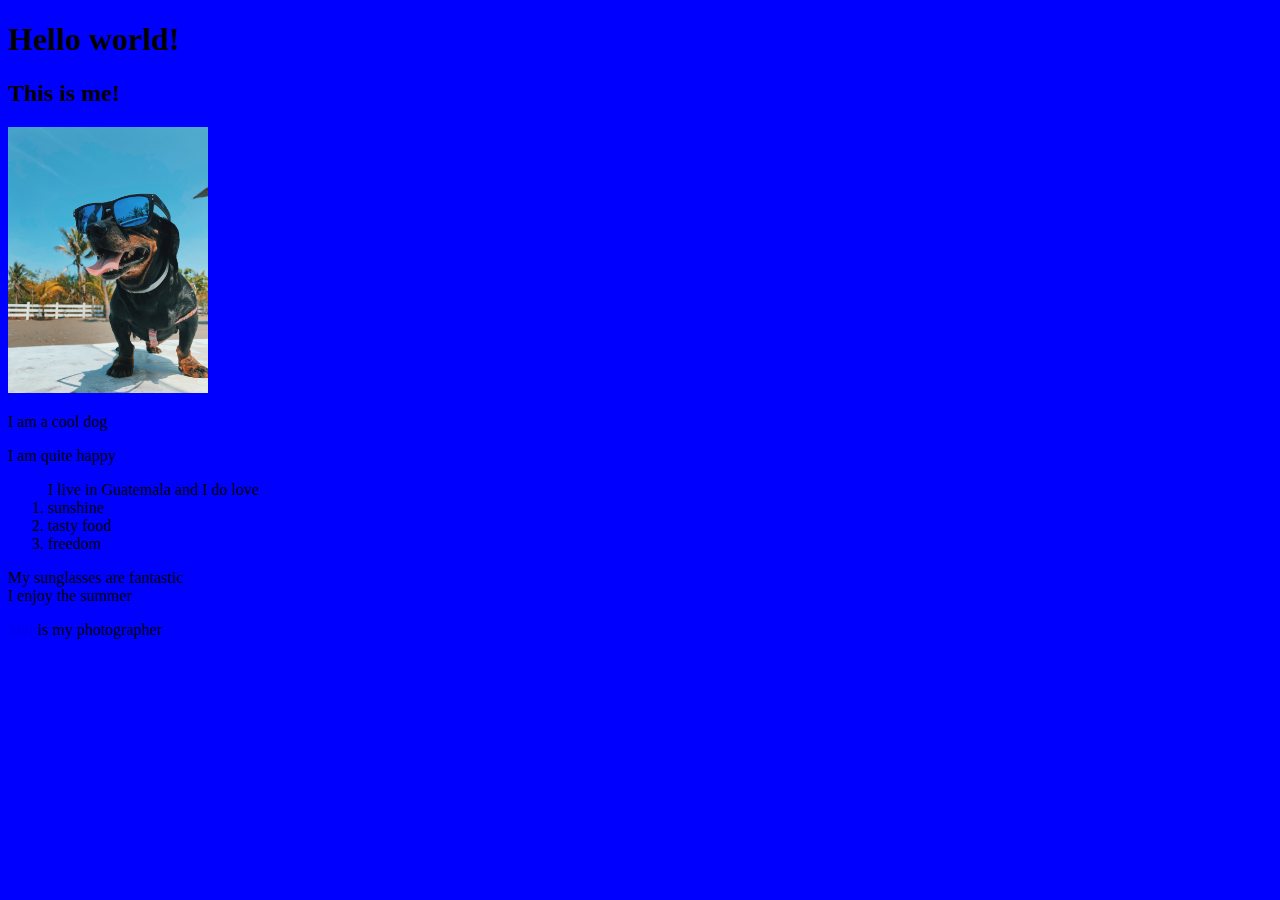
==== css_basic/index.html @ 8a6834f1 "sets up basic repo" ====
<!DOCTYPE html>
<html>
  <head>
    <!-- add a title tag -->
    <link rel="stylesheet" type="text/css" href="css/style.css" />
  </head>

  <body>
    <h1>Hello world!</h1>
    <h2>This is me!</h2>
    <img src="dog.jpg" width="200px" />
    <p>I am a cool dog</p>
    <p>I am quite happy</p>
    <ol>
      I live in Guatemala and I do love
      <li>sunshine</li>
      <li>tasty food</li>
      <li>freedom</li>
    </ol>
    <p>
      My sunglasses are fantastic<br />
      I enjoy the summer
    </p>
    <p>
      <a href="https://unsplash.com/@cuartodeiibra">Mel</a> is my photographer
    </p>
    <!-- add a divider -->
  </body>
</html>
---- css_basic/css/style.css ----
body {
  /* change background color */
  background-color: blue;
  /* change font */
  /* change margin */
}

/* style the header tag, centering the text */
/* change font style */

/* style the image */
/* add padding */
/* add margin */
/* style the ordered list */
/* create an id to an HTML element and apply styling only to it  */
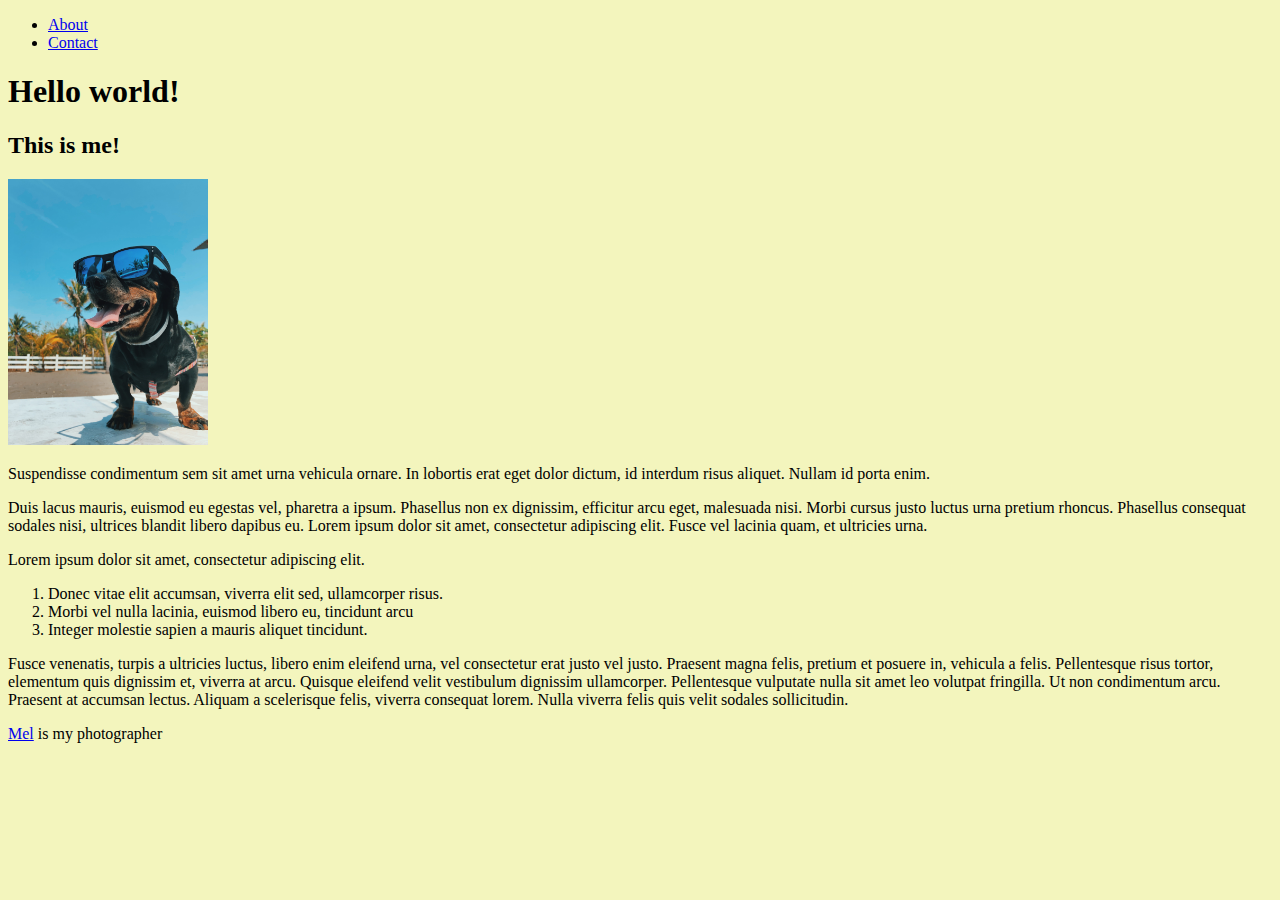
==== commit 4315cafd: "Improve text using lorem ipsum" ====
--- a/css_basic/index.html
+++ b/css_basic/index.html
@@ -1,29 +1,60 @@
 <!DOCTYPE html>
-<html>
+<html lang="en">
   <head>
-    <!-- add a title tag -->
+    <meta charset="UTF-8" />
+    <title>w145-week2</title>
     <link rel="stylesheet" type="text/css" href="css/style.css" />
   </head>
 
   <body>
-    <h1>Hello world!</h1>
-    <h2>This is me!</h2>
+    <nav>
+      <ul>
+        <li>
+          <a href="#">About</a>
+        </li>
+        <li>
+          <a href="#">Contact</a>
+        </li>
+      </ul>
+    </nav>
+    <header>
+      <h1>Hello world!</h1>
+    </header>
+    <h2 id="centerText">This is me!</h2>
     <img src="dog.jpg" width="200px" />
-    <p>I am a cool dog</p>
-    <p>I am quite happy</p>
-    <ol>
-      I live in Guatemala and I do love
-      <li>sunshine</li>
-      <li>tasty food</li>
-      <li>freedom</li>
-    </ol>
     <p>
-      My sunglasses are fantastic<br />
-      I enjoy the summer
+      Suspendisse condimentum sem sit amet urna vehicula ornare. In lobortis
+      erat eget dolor dictum, id interdum risus aliquet. Nullam id porta enim.
+    </p>
+    <p>
+      Duis lacus mauris, euismod eu egestas vel, pharetra a ipsum. Phasellus non
+      ex dignissim, efficitur arcu eget, malesuada nisi. Morbi cursus justo
+      luctus urna pretium rhoncus. Phasellus consequat sodales nisi, ultrices
+      blandit libero dapibus eu. Lorem ipsum dolor sit amet, consectetur
+      adipiscing elit. Fusce vel lacinia quam, et ultricies urna.
+    </p>
+    <div class="listBlock">
+      <p>Lorem ipsum dolor sit amet, consectetur adipiscing elit.</p>
+      <ol>
+        <li>Donec vitae elit accumsan, viverra elit sed, ullamcorper risus.</li>
+        <li>Morbi vel nulla lacinia, euismod libero eu, tincidunt arcu</li>
+        <li>Integer molestie sapien a mauris aliquet tincidunt.</li>
+      </ol>
+    </div>
+    <p>
+      Fusce venenatis, turpis a ultricies luctus, libero enim eleifend urna, vel
+      consectetur erat justo vel justo. Praesent magna felis, pretium et posuere
+      in, vehicula a felis. Pellentesque risus tortor, elementum quis dignissim
+      et, viverra at arcu. Quisque eleifend velit vestibulum dignissim
+      ullamcorper. Pellentesque vulputate nulla sit amet leo volutpat fringilla.
+      Ut non condimentum arcu.
+      <br />
+      Praesent at accumsan lectus. Aliquam a scelerisque felis, viverra
+      consequat lorem. Nulla viverra felis quis velit sodales sollicitudin.
     </p>
     <p>
       <a href="https://unsplash.com/@cuartodeiibra">Mel</a> is my photographer
     </p>
-    <!-- add a divider -->
+    <div></div>
   </body>
 </html>
--- a/css_basic/css/style.css
+++ b/css_basic/css/style.css
@@ -1,6 +1,6 @@
 body {
   /* change background color */
-  background-color: blue;
+  background-color: rgb(243, 245, 189);
   /* change font */
   /* change margin */
 }
@@ -12,4 +12,5 @@
 /* add padding */
 /* add margin */
 /* style the ordered list */
+/* add a class to a couple of HTML elements and apply styling to those */
 /* create an id to an HTML element and apply styling only to it  */
